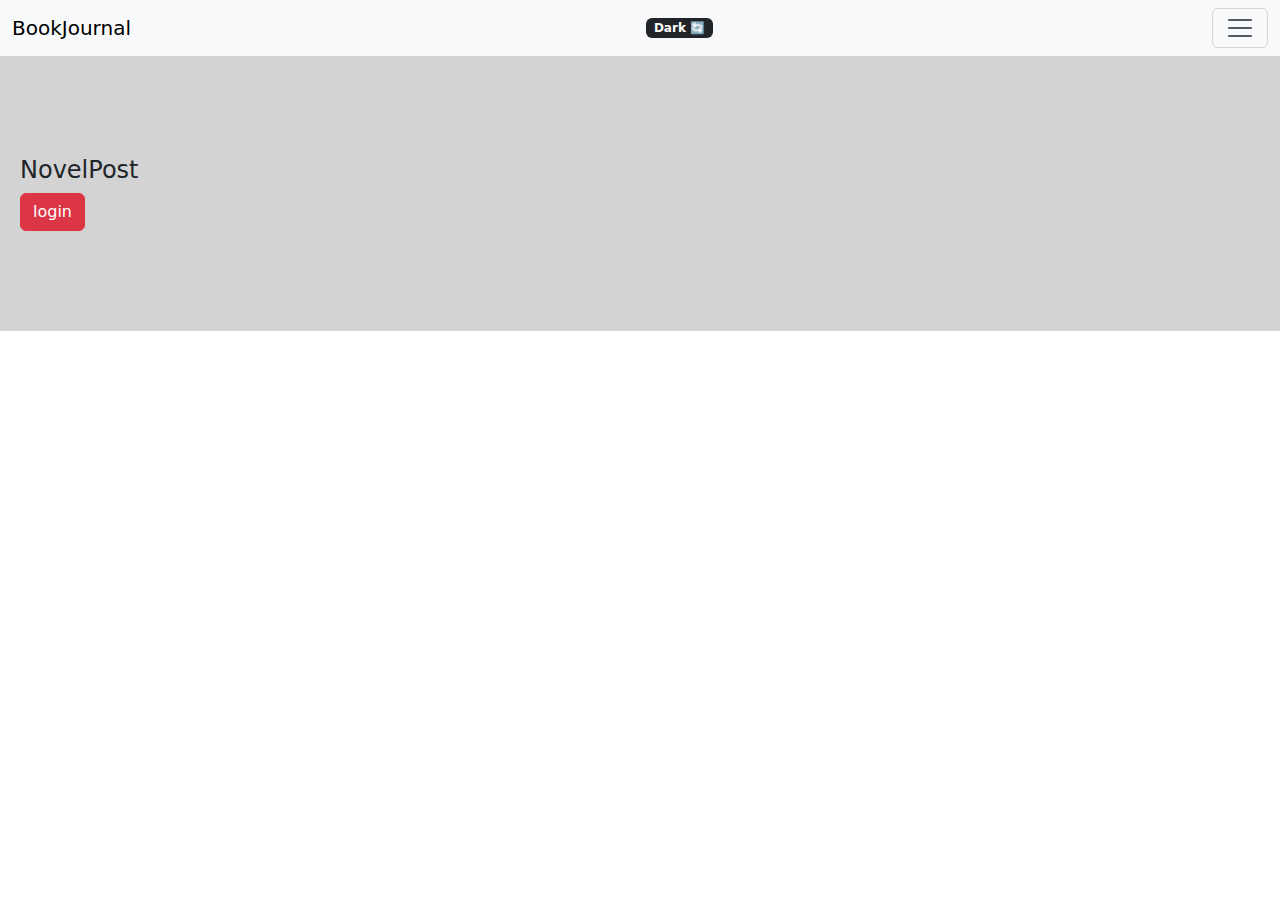
==== index.html @ 4cfbea04 "버튼 눌렀을 때 홀수/짝수에 따라 내부 글자 내용 바뀌도록" ====
<!DOCTYPE html>
<html lang="kr">

<head>
  <meta charset="UTF-8">
  <meta name="viewport" content="width=device-width, initial-scale=1.0">
  <title>Document</title>
  <link href="https://cdn.jsdelivr.net/npm/bootstrap@5.3.3/dist/css/bootstrap.min.css" rel="stylesheet"
    integrity="sha384-QWTKZyjpPEjISv5WaRU9OFeRpok6YctnYmDr5pNlyT2bRjXh0JMhjY6hW+ALEwIH" crossorigin="anonymous">
  <link rel="stylesheet" href="main.css">
</head>

<body>
  <!-- modal -->
  <div class="black-bg">
    <div class="white-bg">
      <h4>로그인하세요</h4>
      <form action="success.html">
        <div class="input-container">
          <div class="my-3">
            <input type="text" class="form-control" id="id-input">
          </div>
          <div class="my-3">
            <input type="password" class="form-control" id="pw-input">
          </div>
        </div>
        <button type="submit" class="btn btn-primary" id="submit">전송</button>
        <button type="button" class="btn btn-danger" id="close">닫기</button>
      </form>
    </div>
  </div>

  <!-- nav-bar -->
  <nav class="navbar navbar-light bg-light">
    <div class="container-fluid">
      <span class="navbar-brand">BookJournal</span>
      <span class="badge bg-dark">Dark 🔄</span>
      <button class="navbar-toggler" type="button">
        <span class="navbar-toggler-icon"></span>
      </button>
    </div>
  </nav>

  <!-- main-sec -->
  <div>
    <ul class="list-group">
      <li class="list-group-item">An item</li>
      <li class="list-group-item">A second item</li>
      <li class="list-group-item">A third item</li>
      <li class="list-group-item">A fourth item</li>
      <li class="list-group-item">And a fifth one</li>
    </ul>
  </div>

  <div class="main-bg">
    <h4>NovelPost</h4>
    <button id="login" class="btn btn-danger">login</button>
  </div>

  <!-- bootstrap -->
  <script src="https://cdn.jsdelivr.net/npm/bootstrap@5.3.3/dist/js/bootstrap.bundle.min.js"
    integrity="sha384-YvpcrYf0tY3lHB60NNkmXc5s9fDVZLESaAA55NDzOxhy9GkcIdslK1eN7N6jIeHz"
    crossorigin="anonymous"></script>

  <!-- jquery -->
  <script src="https://code.jquery.com/jquery-3.7.1.min.js"
    integrity="sha256-/JqT3SQfawRcv/BIHPThkBvs0OEvtFFmqPF/lYI/Cxo=" crossorigin="anonymous"></script>

  <script>
    // nav-bar
    // 다크모드 클릭시 내부 글자 Light<-> Dark로 변경
    //         홀수번 클릭 시 Light
    //         짝수번 클릭 시 Dark
    let count = 0;
    $('.badge').on('click', function(){
      count ++;
      if(count % 2 == 1){
        $(this).text('Light🔄');
      }else if(count % 2 == 0){
        $(this).text('Dark🔄');
      }
      
    })
    $('.navbar-toggler').on('click', function () {
      $('.list-group').toggleClass('show');
    })
    // modal
    $('#login').on('click', function () {
      $('.black-bg').addClass('show-modal');
    })
    $('#close').on('click', function () {
      $('.black-bg').removeClass('show-modal');
    })
        //form
        $('form').on('submit', function (e) {
          $('.input-container p').remove();
          if ($('#id-input').val() == "" || $('#pw-input').val() == "") {
            e.preventDefault();
            $('.input-container').append("<p class='decline'>아이디나 비밀번호가 입력되지 않았습니다</p>");
          } // id/pw 값 없이 form을 submit
          if ($('#pw-input').val().length < 6){
            e.preventDefault();
            $('.input-container').append("<p class='decline'> pw의 길이가 너무 짧습니다(6자 이상)</p>")
          }
        });  

        $('#close').on('click', function () {
          $('.input-container p').remove();
        }); // 모달 닫을 때 p태그 제거
  </script>
</body>

</html>
---- main.css ----
/* nav-bar */
.list-group {
     max-height: 0px;
     overflow: hidden;
     transition: all 1s;
}
.show {
     max-height: 500px;
}

/* main */
.main-bg {
     padding: 100px 20px;
     background: lightgray;
}

/* modal */
.black-bg {
     visibility: hidden;
     opacity: 0;
     transition: all 1s;
     width: 100%;
     height: 100%;
     position: fixed;
     background: rgba(0, 0, 0, 0.5);
     z-index: 5;
     padding: 30px;
}
.white-bg {
     background: white;
     border-radius: 5px;
     padding: 30px;
}
.show-modal{
     visibility: visible;
     opacity: 1;
}
.decline{
     color: red;
}
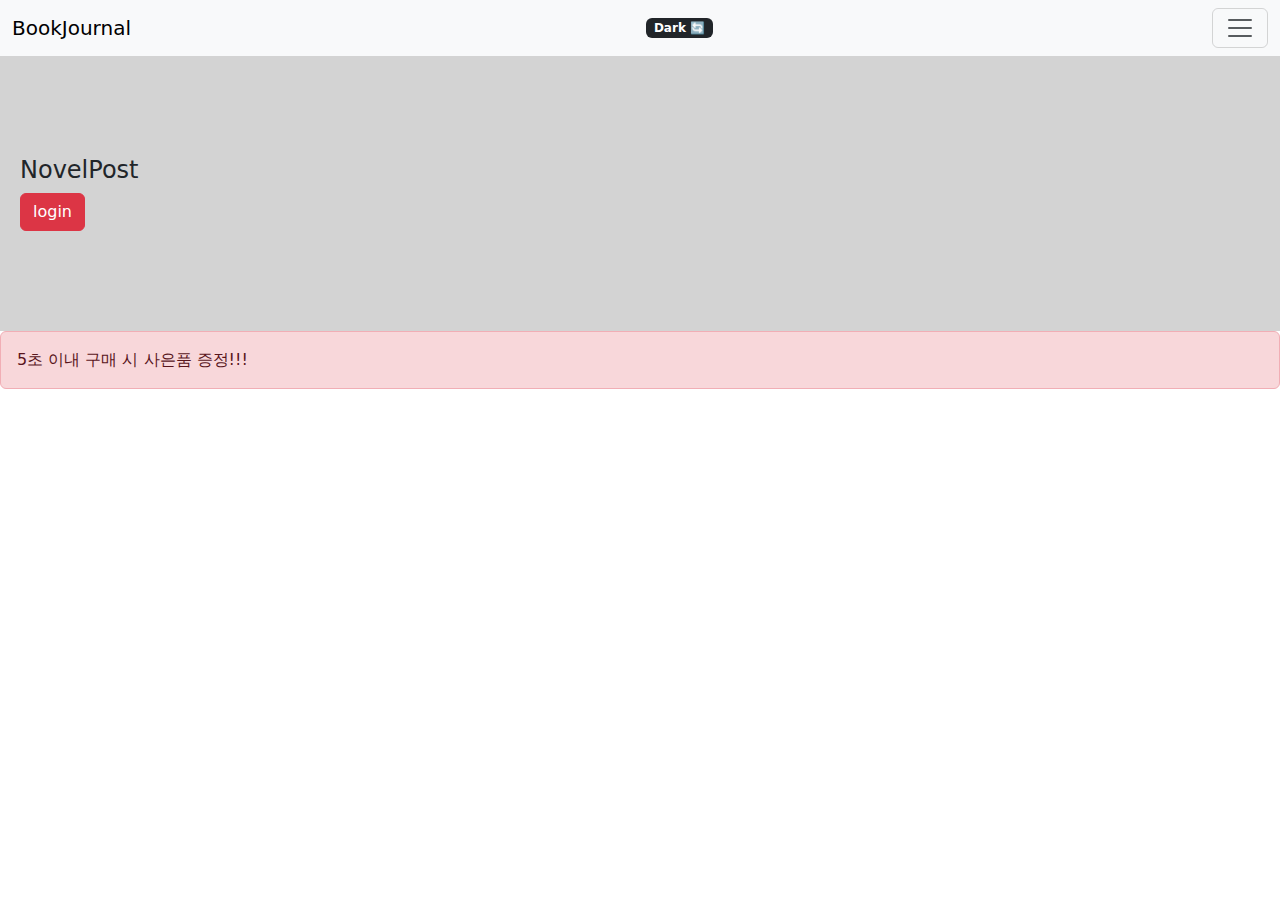
==== commit bedfcff7: "과제, 다크모드, 한정세일" ====
--- a/index.html
+++ b/index.html
@@ -57,6 +57,10 @@
     <button id="login" class="btn btn-danger">login</button>
   </div>
 
+  <div class="alert alert-danger">
+    5초 이내 구매 시 사은품 증정!!!
+  </div>
+
   <!-- bootstrap -->
   <script src="https://cdn.jsdelivr.net/npm/bootstrap@5.3.3/dist/js/bootstrap.bundle.min.js"
     integrity="sha384-YvpcrYf0tY3lHB60NNkmXc5s9fDVZLESaAA55NDzOxhy9GkcIdslK1eN7N6jIeHz"
@@ -68,22 +72,31 @@
 
   <script>
     // nav-bar
-    // 다크모드 클릭시 내부 글자 Light<-> Dark로 변경
-    //         홀수번 클릭 시 Light
-    //         짝수번 클릭 시 Dark
+      //다크모드
     let count = 0;
     $('.badge').on('click', function(){
       count ++;
-      if(count % 2 == 1){
-        $(this).text('Light🔄');
-      }else if(count % 2 == 0){
-        $(this).text('Dark🔄');
+      if(count % 2 == 0){
+        $(this).text('Dark🔄').css('color','white');
+        $(this).removeClass('bg-light').addClass('bg-dark');
+        $('body').removeClass('dark');
+        $('.navbar')
+          .removeClass('navbar-dark bg-dark')
+          .addClass('navbar-light bg-light');
+      }else if(count % 2 == 1){
+        $(this).text('Light🔄').css('color','black');
+        $(this).removeClass('bg-dark').addClass('bg-light');
+        $('body').addClass('dark');
+        $('.navbar')
+          .removeClass('navbar-light bg-light')
+          .addClass('navbar-dark bg-dark');
       }
-      
     })
+      //nav-bar 메뉴 작동
     $('.navbar-toggler').on('click', function () {
       $('.list-group').toggleClass('show');
     })
+
     // modal
     $('#login').on('click', function () {
       $('.black-bg').addClass('show-modal');
@@ -91,22 +104,43 @@
     $('#close').on('click', function () {
       $('.black-bg').removeClass('show-modal');
     })
-        //form
-        $('form').on('submit', function (e) {
-          $('.input-container p').remove();
-          if ($('#id-input').val() == "" || $('#pw-input').val() == "") {
-            e.preventDefault();
-            $('.input-container').append("<p class='decline'>아이디나 비밀번호가 입력되지 않았습니다</p>");
-          } // id/pw 값 없이 form을 submit
-          if ($('#pw-input').val().length < 6){
-            e.preventDefault();
-            $('.input-container').append("<p class='decline'> pw의 길이가 너무 짧습니다(6자 이상)</p>")
-          }
-        });  
+      //form
+    $('form').on('submit', function (e) {
+      $('.input-container p').remove();
+      if ($('#id-input').val() == "" || $('#pw-input').val() == "") {
+        e.preventDefault();
+        $('.input-container').append("<p class='decline'>아이디나 비밀번호가 입력되지 않았습니다</p>");
+      } // id/pw 값 없이 form을 submit
+      if ($('#pw-input').val().length < 6){
+        e.preventDefault();
+        $('.input-container').append("<p class='decline'> pw의 길이가 너무 짧습니다(6자 이상)</p>")
+      }
+    });  
 
-        $('#close').on('click', function () {
-          $('.input-container p').remove();
-        }); // 모달 닫을 때 p태그 제거
+    $('#close').on('click', function () {
+      $('.input-container p').remove();
+    }); // 모달 닫을 때 p태그 제거
+
+    // main
+      //사은품 증정 타임아웃
+    function timeSet(){
+      let time = 4;
+      setInterval(function(){
+        $('.alert').text(`${time}초 이내 구매 시 사은품 증정!!!`);
+        time --;
+
+        if(time < 0){
+          clearInterval(interval);
+        }
+      },1000)
+      setTimeout(()=>{
+        $('.alert').hide()
+      },5000)
+    }
+
+    $(document).ready(function(){
+      timeSet();
+    });
   </script>
 </body>
 
--- a/main.css
+++ b/main.css
@@ -1,3 +1,9 @@
+/* body */
+.dark {
+     background-color: black;
+     color: white;
+}
+
 /* nav-bar */
 .list-group {
      max-height: 0px;
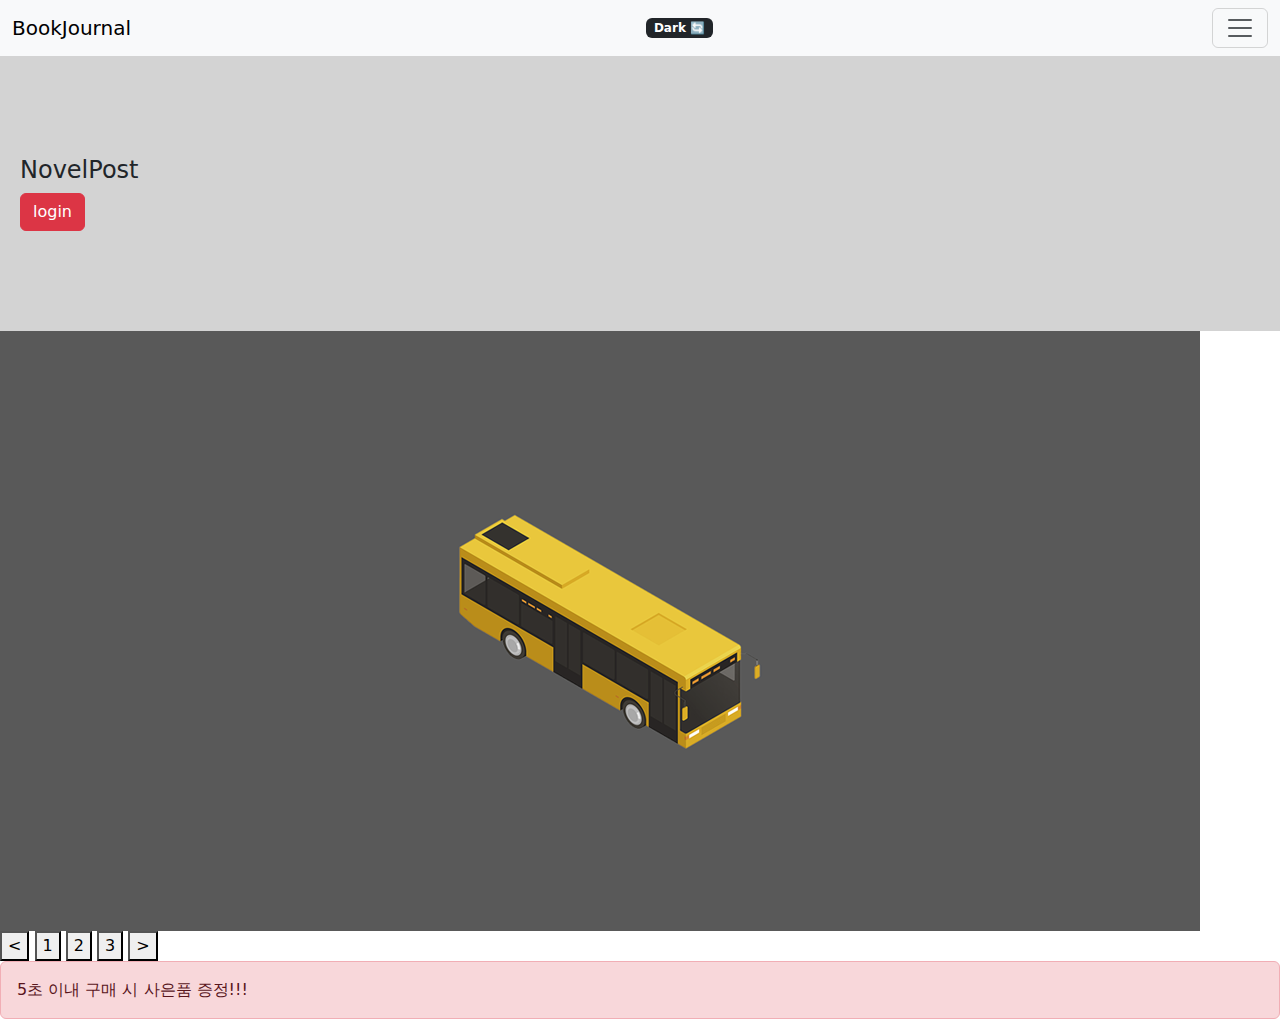
==== commit dc8e5dce: "버튼 클릭 시 이미지 슬라이드 기능" ====
--- a/index.html
+++ b/index.html
@@ -57,6 +57,26 @@
     <button id="login" class="btn btn-danger">login</button>
   </div>
 
+  <div style="overflow: hidden">
+    <div class="slide-container">
+      <div class="slide-box">
+        <img src="img1.png">
+      </div>
+      <div class="slide-box">
+        <img src="img2.png">
+      </div>
+      <div class="slide-box">
+        <img src="img3.png">
+      </div>
+    </div>
+  </div>
+
+  <button class="slide-pre">&lt;</button>
+  <button class="slide-1">1</button>
+  <button class="slide-2">2</button>
+  <button class="slide-3">3</button>
+  <button class="slide-pss">&gt;</button>
+
   <div class="alert alert-danger">
     5초 이내 구매 시 사은품 증정!!!
   </div>
@@ -72,19 +92,19 @@
 
   <script>
     // nav-bar
-      //다크모드
+    //다크모드
     let count = 0;
-    $('.badge').on('click', function(){
-      count ++;
-      if(count % 2 == 0){
-        $(this).text('Dark🔄').css('color','white');
+    $('.badge').on('click', function () {
+      count++;
+      if (count % 2 == 0) {
+        $(this).text('Dark🔄').css('color', 'white');
         $(this).removeClass('bg-light').addClass('bg-dark');
         $('body').removeClass('dark');
         $('.navbar')
           .removeClass('navbar-dark bg-dark')
           .addClass('navbar-light bg-light');
-      }else if(count % 2 == 1){
-        $(this).text('Light🔄').css('color','black');
+      } else if (count % 2 == 1) {
+        $(this).text('Light🔄').css('color', 'black');
         $(this).removeClass('bg-dark').addClass('bg-light');
         $('body').addClass('dark');
         $('.navbar')
@@ -92,7 +112,7 @@
           .addClass('navbar-dark bg-dark');
       }
     })
-      //nav-bar 메뉴 작동
+    //nav-bar 메뉴 작동
     $('.navbar-toggler').on('click', function () {
       $('.list-group').toggleClass('show');
     })
@@ -104,42 +124,91 @@
     $('#close').on('click', function () {
       $('.black-bg').removeClass('show-modal');
     })
-      //form
+    //form
     $('form').on('submit', function (e) {
       $('.input-container p').remove();
       if ($('#id-input').val() == "" || $('#pw-input').val() == "") {
         e.preventDefault();
         $('.input-container').append("<p class='decline'>아이디나 비밀번호가 입력되지 않았습니다</p>");
       } // id/pw 값 없이 form을 submit
-      if ($('#pw-input').val().length < 6){
+
+      if ($('#pw-input').val().length < 6) {
         e.preventDefault();
         $('.input-container').append("<p class='decline'> pw의 길이가 너무 짧습니다(6자 이상)</p>")
+      } // id/pw 길이가 너무 짧을 경우
+
+      let enterId = $('#id-input').val();
+      if (enterId == '') {
+        alert('아이디 입력 안함')
+      } else if (/^[a-zA-Z0-9._%+-]+@[a-zA-Z0-9.-]+\.[a-zA-Z]{2,}$/.test(enterId) == false) {
+        alert('올바른 이메일 형식이 아님') // 이메일 정규식을 통해 입력 확인
       }
-    });  
+
+      let enterPW = $('#pw-input').val();
+      if (/[A-Z]/.test(enterPW) == false) {
+        alert('올바른 비밀번호 형식이 아님')
+      } // pw에 대문자 여부 확인
+    });
 
     $('#close').on('click', function () {
       $('.input-container p').remove();
     }); // 모달 닫을 때 p태그 제거
 
     // main
-      //사은품 증정 타임아웃
-    function timeSet(){
+    //사은품 증정 타임아웃
+    function timeSet() {
       let time = 4;
-      setInterval(function(){
+      const interval = setInterval(function () {
         $('.alert').text(`${time}초 이내 구매 시 사은품 증정!!!`);
-        time --;
-
-        if(time < 0){
+        time--;
+
+        if (time < 0) {
           clearInterval(interval);
         }
-      },1000)
-      setTimeout(()=>{
+      }, 1000)
+
+      setTimeout(() => {
         $('.alert').hide()
-      },5000)
+      }, 5000)
     }
 
-    $(document).ready(function(){
+    //슬라이드 넘기기
+    function slideFlip() {
+      let now = 1; // 현재 슬라이드 번호 초기화
+      const totalSlides = $('.slide-box').length; // 슬라이드 총 개수
+
+      // 숫자 버튼으로 슬라이드 이동
+      $('[class^="slide-"]').on('click', function () {
+        const num = $(this).attr('class').match(/slide-(\d+)/);
+        if (num) {
+          now = parseInt(num);
+          $('.slide-container').css('transform', `translateX(-${(num - 1) * 100}vw)`);
+        }
+      });
+
+      // < 버튼으로 이전 슬라이드 이동
+      $('.slide-pre').on('click', function () {
+        if (now > 1) {
+          now--;
+          $('.slide-container').css('transform', `translateX(-${(now - 1) * 100}vw)`);
+        }
+        console.log('<눌림?');
+      });
+
+      // > 버튼으로 다음 슬라이드 이동
+      $('.slide-pss').on('click', function () {
+        if (now < totalSlides) {
+          now++;
+          $('.slide-container').css('transform', `translateX(-${(now - 1) * 100}vw)`);
+        }
+        console.log('>눌림?');
+      });
+    }
+
+    //코드실행기
+    $(document).ready(function () {
       timeSet();
+      slideFlip();
     });
   </script>
 </body>
--- a/main.css
+++ b/main.css
@@ -18,6 +18,18 @@
 .main-bg {
      padding: 100px 20px;
      background: lightgray;
+}
+
+.slide-container{
+     width: 300vw;
+     transition: all 1s;
+}
+.slide-box{
+     width: 100vw;
+     float: left;
+}
+.sldie-box img{
+     width: 100%;
 }
 
 /* modal */
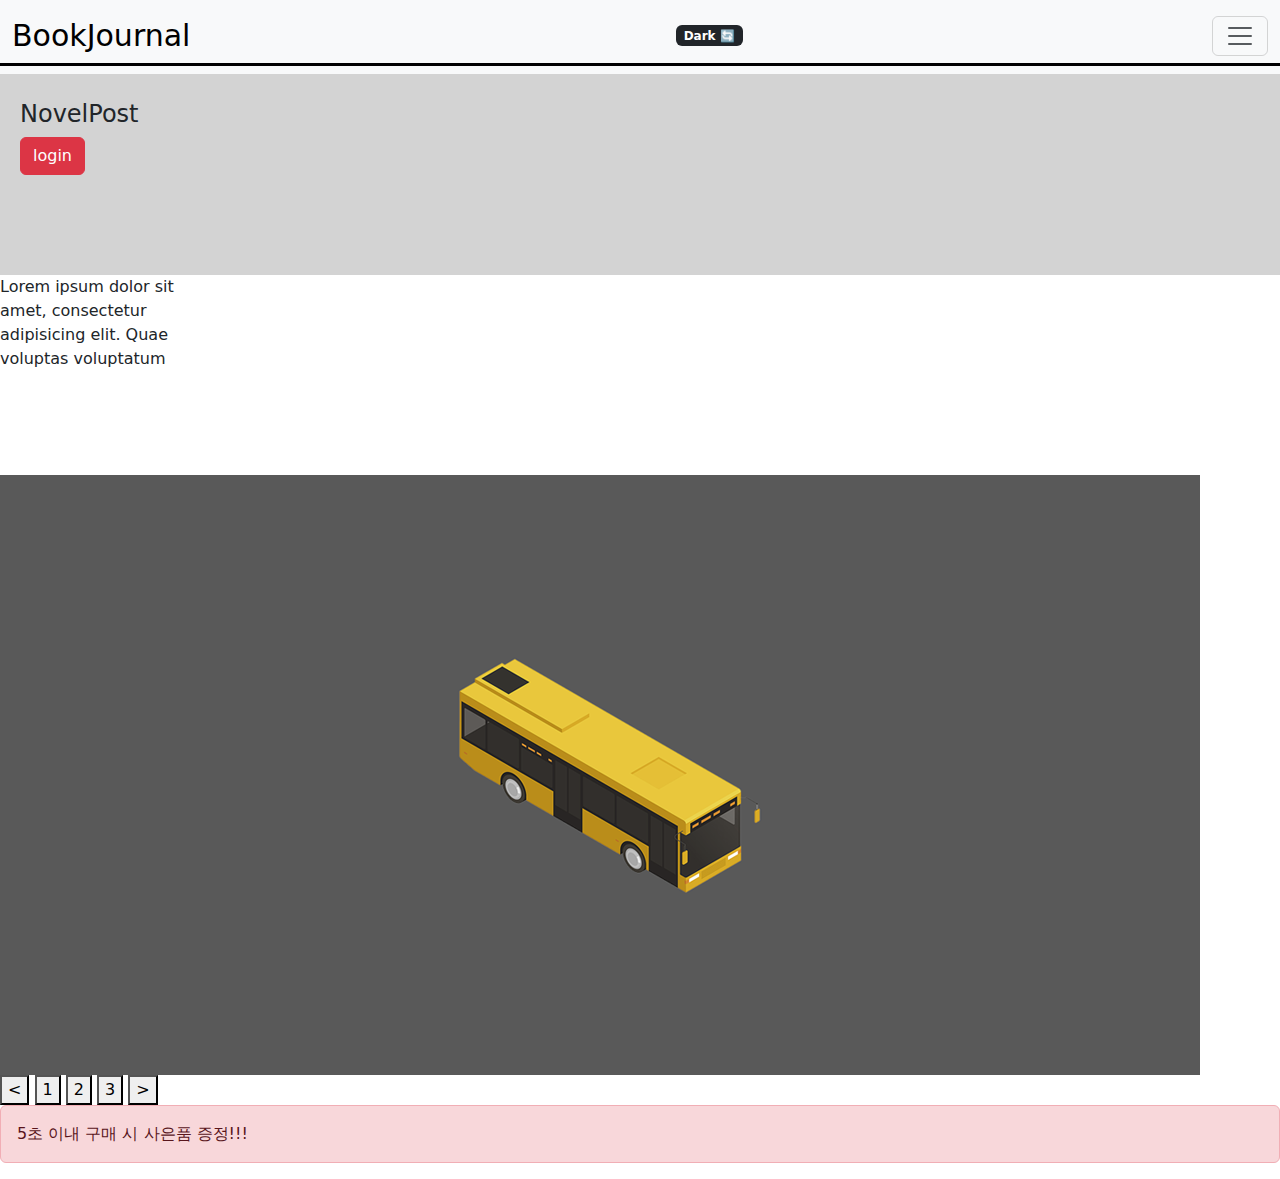
==== commit 99003e2d: "이용약관 스크롤, 스크롤 양 표시" ====
--- a/index.html
+++ b/index.html
@@ -39,6 +39,7 @@
         <span class="navbar-toggler-icon"></span>
       </button>
     </div>
+    <div class="scrolling"></div>
   </nav>
 
   <!-- main-sec -->
@@ -56,6 +57,14 @@
     <h4>NovelPost</h4>
     <button id="login" class="btn btn-danger">login</button>
   </div>
+
+  <div class="lorem-container">
+    <div class="lorem" style="width: 200px; height: 100px; overflow-y: scroll;">Lorem ipsum dolor sit amet, consectetur
+      adipisicing elit. Quae voluptas voluptatum minus praesentium fugit debitis at, laborum ipsa itaque placeat sit,
+      excepturi eius. Nostrum perspiciatis, eligendi quae consectetur praesentium exercitationem.</div>
+  </div>
+
+  <div style="height: 100px"></div>
 
   <div style="overflow: hidden">
     <div class="slide-container">
@@ -80,6 +89,7 @@
   <div class="alert alert-danger">
     5초 이내 구매 시 사은품 증정!!!
   </div>
+
 
   <!-- bootstrap -->
   <script src="https://cdn.jsdelivr.net/npm/bootstrap@5.3.3/dist/js/bootstrap.bundle.min.js"
@@ -116,6 +126,26 @@
     $('.navbar-toggler').on('click', function () {
       $('.list-group').toggleClass('show');
     })
+    //nav-bar 스크롤시 크기 조절
+    $(window).on('scroll', function () {
+      if ($(window).scrollTop() > 100) {
+        $('.navbar-brand').css('font-size', '20px');
+      } else {
+        $('.navbar-brand').css('font-size', '30px');
+      }
+    })
+    //페이지 스크롤량 확인 바
+    //스크롤 내리면 그거 파악해서 transformX로 srcolling 조절
+    let wholehi = $('html').prop('scrollHeight');
+    let viewhi = $('html').innerHeight();
+    console.log(wholehi, viewhi)
+    $(window).on('scroll',function(){
+      let nowScr = $('html').scrollTop();
+      let scrollPercent = 100 - (2 * nowScr / 10);
+      console.log(nowScr, scrollPercent)
+      $('.scrolling').css('transform', `translateX(-${scrollPercent}%)`);
+    })
+
 
     // modal
     $('#login').on('click', function () {
@@ -171,6 +201,17 @@
         $('.alert').hide()
       }, 5000)
     }
+    // 이용약관 스크롤 안내
+    $('.lorem').on('scroll', function () {
+      let 스크롤양 = $('.lorem').scrollTop();
+      let div높이 = $('.lorem').prop(scrollHeight);
+      let 보이는높이 = $('.lorem').innerHeight();
+      if (Math.abs(스크롤양 + 보이는높이 - div높이) <= 10) {
+        if (!$('.lorem-container p').length) {
+          $('.lorem-container').append('<p style="color:orange">약관을 모두 읽었습니다</p>');
+        }
+      }
+    })
 
     //슬라이드 넘기기
     function slideFlip() {
--- a/main.css
+++ b/main.css
@@ -5,6 +5,20 @@
 }
 
 /* nav-bar */
+.navbar {
+     position: fixed;
+     width: 100%;
+     z-index: 5;
+}
+.navbar-brand{
+     font-size: 30px;
+     transition: all 0.3s;
+}
+.scrolling{
+     background-color: black;
+     width: 100%;
+     height: 3px;
+}
 .list-group {
      max-height: 0px;
      overflow: hidden;
